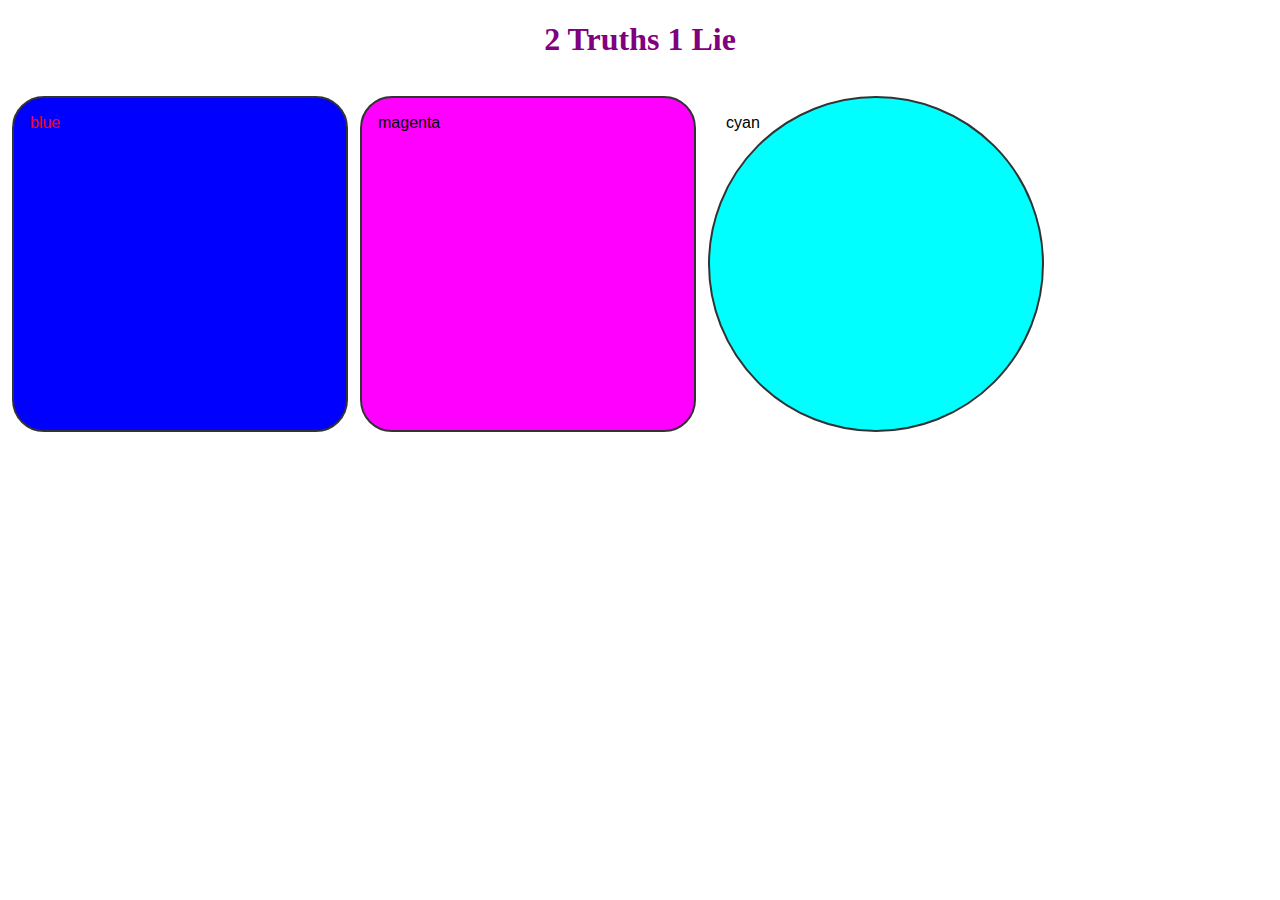
==== 00_HTML_and_CSS/2Truths1Lie/index.html @ 2bcafd3f "moved 2truths1lie" ====
<!DOCTYPE html>
<html lang="en">
<head>
    <meta charset="UTF-8">
    <meta http-equiv="X-UA-Compatible" content="IE=edge">
    <meta name="viewport" content="width=device-width, initial-scale=1.0">
    
    <link rel="stylesheet" href="styles.css">
    
    <title>WABSITE LAL</title>
</head>
<body>
    <h1 style="color:purple; text-align: center;">2 Truths 1 Lie</h1>

    <div style="display: flex">
        <div class="blue box" id="blueBox">blue</div>
        <div class="magenta box">magenta</div>
        <div class="cyan box">cyan</div>
    </div>

    <div class="factoid">
        <h3 class="title">

        </h3>
        <p class="info">

        </p>
    </div>
    <div class="factoid">
        <h3 class="title">

        </h3>
        <p class="info">

        </p>
    </div>
    <div class="factoid">
        <h3 class="title">

        </h3>
        <p class="info">

        </p>
    </div>
</body>
</html>
---- 00_HTML_and_CSS/2Truths1Lie/styles.css ----
.box {
    width: 300px;
    height: 300px;
    border: 2px solid #333;
    padding: 1rem;
    margin: 1rem 8px 5px 4px; /* TRBL */
    border-radius: 2rem;
    /* display, position, color, background-color, font-style, font-size */
    font-family: Impact, Haettenschweiler, 'Arial Narrow Bold', sans-serif;
}

.cyan {
    background-color: cyan;
    border-radius: 100%;
}

.blue {
    background-color: blue;
}

.magenta {
    background-color: magenta;
}

#blueBox {
    color: red;
}

.factoid {

}

.title {

}

.info {

}
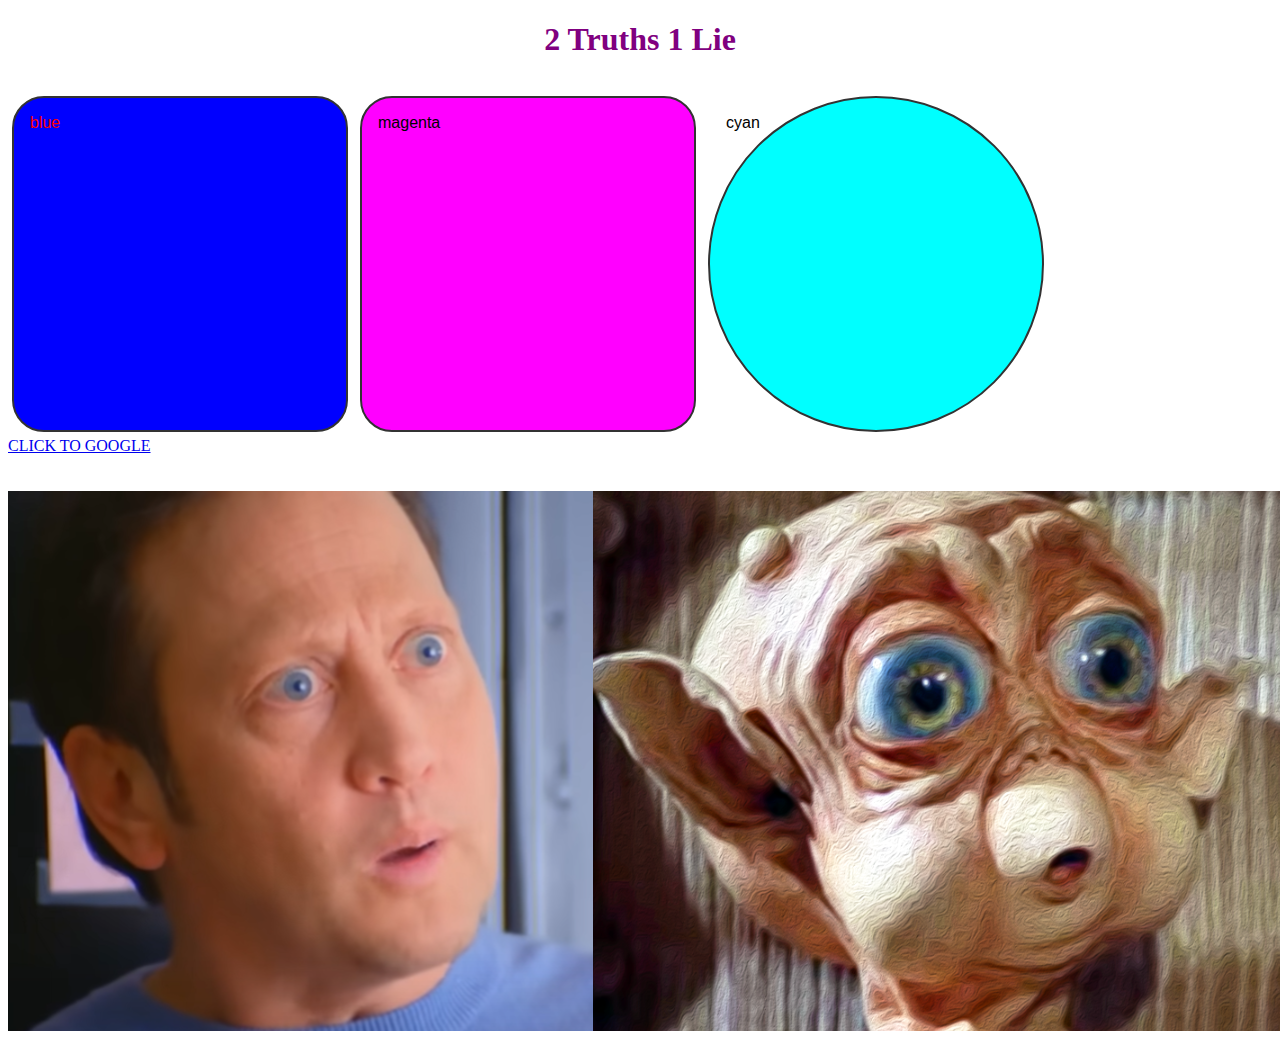
==== commit 2e196d65: "updating notes, haven't done it in a while..." ====
--- a/00_HTML_and_CSS/2Truths1Lie/index.html
+++ b/00_HTML_and_CSS/2Truths1Lie/index.html
@@ -17,6 +17,14 @@
         <div class="magenta box">magenta</div>
         <div class="cyan box">cyan</div>
     </div>
+
+    <div>
+        <a href="https://www.google.com" target="_blank">CLICK TO GOOGLE</a>
+    </div>
+
+    <br><br>
+
+    <img src="images/macnrob.png">
 
     <div class="factoid">
         <h3 class="title">
